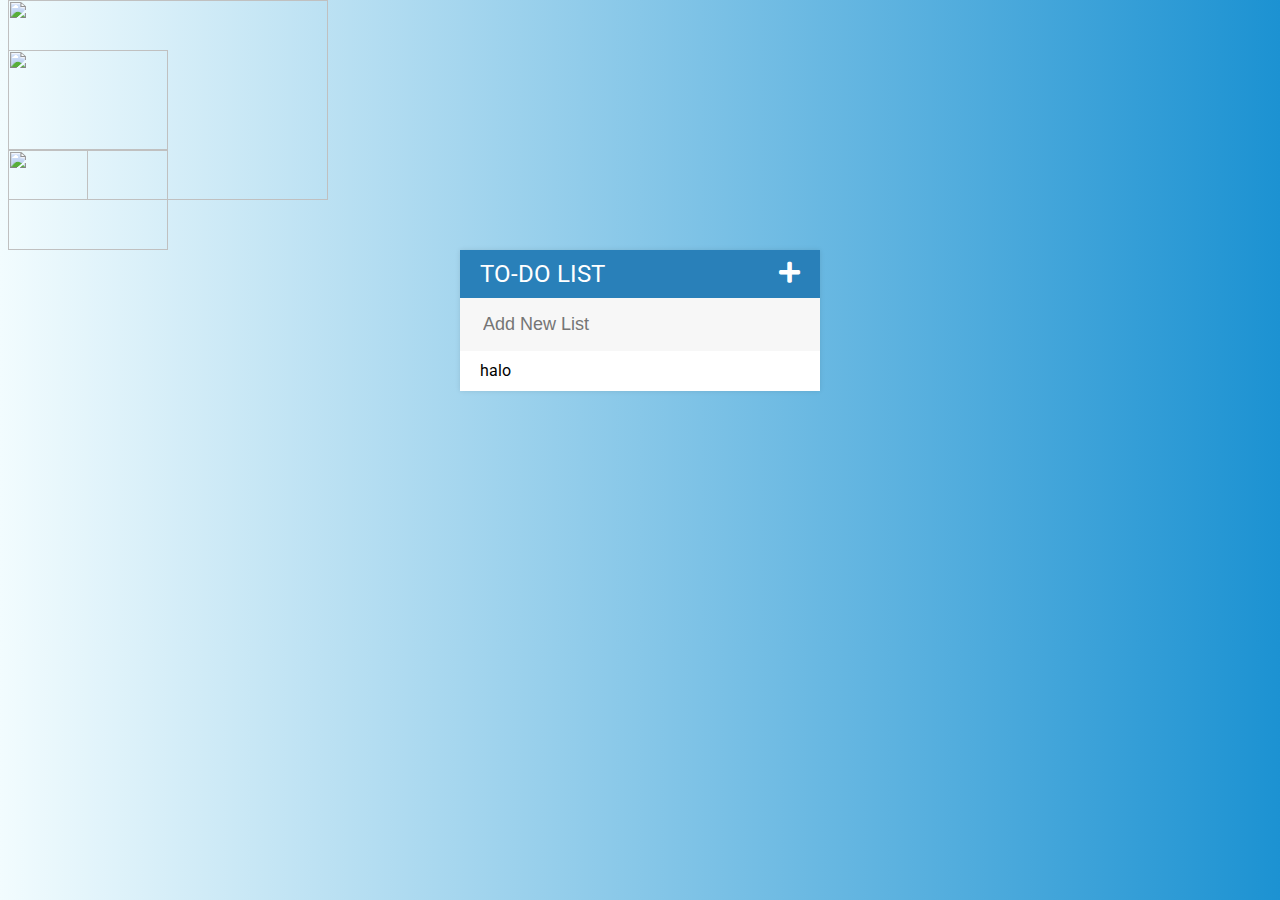
==== todolist.html @ 0048a2ed "todolist w/ add, remove, done feature" ====
<!DOCTYPE html>
<html>
<head>
	<title>Todo List</title>
	<link rel="stylesheet" type="text/css" href="todolist.css">
	<link rel="stylesheet" type="text/css" href="https://cdnjs.cloudflare.com/ajax/libs/font-awesome/5.13.0/css/all.min.css">
	<link href="https://fonts.googleapis.com/css2?family=Roboto:wght@400;500;700&display=swap" rel="stylesheet">
</head>
<body>
	<div class="anime">
		<img src="https://freepikpsd.com/wp-content/uploads/2019/10/round-cloud-png-3-Transparent-Images.png" width="80px" height="50px">
		<img src="https://freepikpsd.com/wp-content/uploads/2019/10/round-cloud-png-3-Transparent-Images.png" width="160px" height="100px">
		<img src="https://freepikpsd.com/wp-content/uploads/2019/10/round-cloud-png-3-Transparent-Images.png" width="320px" height="200px">
		<img src="https://freepikpsd.com/wp-content/uploads/2019/10/round-cloud-png-3-Transparent-Images.png" width="160px" height="100px">
	</div>
	<div class="container">
		<h1 id="plus">To-Do List <i class="fa fa-plus" ></i></h1>
		<input id="input" type="text" placeholder="Add New List">
		<ul id="list">
			 <li><span onclick="remove()"><i class="fa fa-trash"></i></span>halo</li>
		</ul>
	</div>

<script type="text/javascript" src="todolist.js"></script>
</body>
</html>
---- todolist.css ----
.anime{
	position: relative;
}
@keyframes clouds{
	from{transform: translateX(-100px)}
	to{transform: translateX(1400px)}
}


img:nth-of-type(1){
	position: absolute;
	left:0 ;
	top: -100px;
	animation: clouds 7s infinite linear;
}

img:nth-of-type(2){
	position: absolute;
	left: 0px;
	top: -100px;
	animation: clouds 10s infinite linear;
}
img:nth-of-type(3){
	position: absolute;
	left: 0px;
	top: -250px;
	animation: clouds 20s infinite linear;
}

img:nth-of-type(4){
	position: absolute;
	left: 0;
	top: -200px;
	animation: clouds 14s infinite linear;
}

.container{
	background: #f7f7f7;
	width: 360px;
	margin: 250px auto;
	box-shadow: 0 0 5px rgba(0,0,0,0.1);
}

li:hover span {
	width: 40px;
	opacity: 1.0;
}

.completed {
	color: gray;
	text-decoration: line-through;

}

.hide{
  opacity: 0;
  transition: opacity 1s linear;
}


.close {
  position: absolute;
  right: 0;
  top: 0;
  padding: 12px 16px 12px 16px;
}

.close:hover {
  background-color: #f44336;
  color: white;
}

h1 {
	background: #2980b9;
	color: white;
	margin: 0;
	padding: 10px 20px;
	text-transform: uppercase;
	font-size: 24px;
	font-weight: normal;
}
span {
	background: #e74c3c;
	height: 40px;
	margin-right: 20px;
	text-align: center;
	color: white;
	width: 0;
	display: inline-block;
	transition: 0.2s linear;
	opacity: 0;
}

.fa-plus {
	float: right;
}

#list{
	list-style: none;
	margin: 0;
	padding: 0;
}

body {
	font-family: "Roboto";
	background: #1c92d2;  /* fallback for old browsers */
	background: -webkit-linear-gradient(to right, #f2fcfe, #1c92d2);  /* Chrome 10-25, Safari 5.1-6 */
	background: linear-gradient(to right, #f2fcfe, #1c92d2); /* W3C, IE 10+/ Edge, Firefox 16+, Chrome 26+, Opera 12+, Safari 7+ */
	font-weight: normal;
}
#input {
	font-size: 18px;
	background: #f7f7f7;
	width: 100%;
	padding: 13px 13px 13px 20px;
	box-sizing: border-box;
	color: #2980b9;
	border: 3px solid rgba(0,0,0,0);
}
#input:focus {
	background: white;
	border: 3px solid #2980b9;
	outline: none;
}

li {
	background: #ffffff;
	height: 40px;
	line-height: 40px;
	color: black;
	font-weight: normal;
}
li:nth-child(2n) {
	background: #f7f7f7;
}
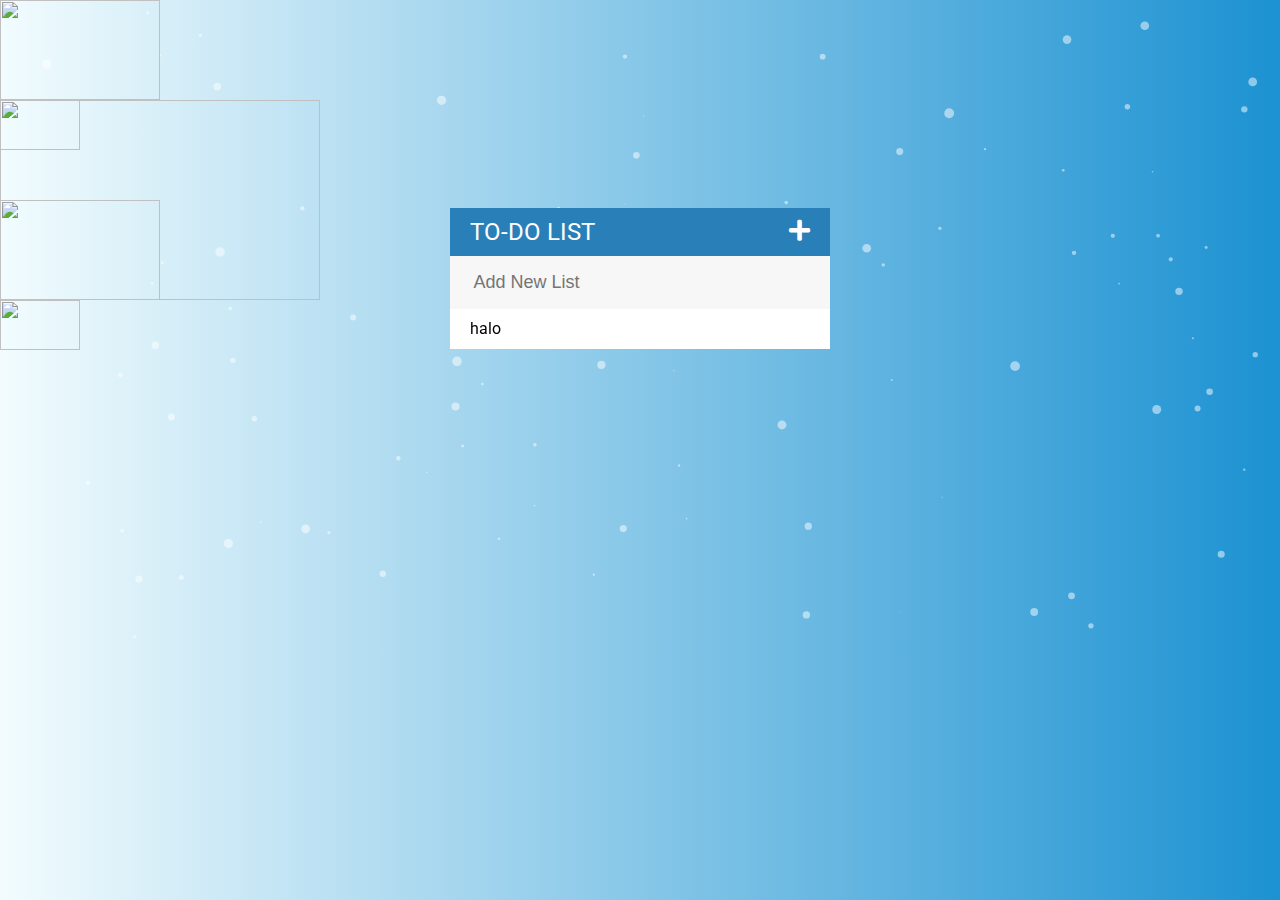
==== commit e79e65a5: "make snow fall" ====
--- a/todolist.html
+++ b/todolist.html
@@ -7,20 +7,24 @@
 	<link href="https://fonts.googleapis.com/css2?family=Roboto:wght@400;500;700&display=swap" rel="stylesheet">
 </head>
 <body>
-	<div class="anime">
-		<img src="https://freepikpsd.com/wp-content/uploads/2019/10/round-cloud-png-3-Transparent-Images.png" width="80px" height="50px">
-		<img src="https://freepikpsd.com/wp-content/uploads/2019/10/round-cloud-png-3-Transparent-Images.png" width="160px" height="100px">
-		<img src="https://freepikpsd.com/wp-content/uploads/2019/10/round-cloud-png-3-Transparent-Images.png" width="320px" height="200px">
-		<img src="https://freepikpsd.com/wp-content/uploads/2019/10/round-cloud-png-3-Transparent-Images.png" width="160px" height="100px">
+	<div id="snow-fall">
+			<img src="https://freepikpsd.com/wp-content/uploads/2019/10/round-cloud-png-3-Transparent-Images.png" width="80px" height="50px">
+			<img src="https://freepikpsd.com/wp-content/uploads/2019/10/round-cloud-png-3-Transparent-Images.png" width="80px" height="50px">
+			<img src="https://freepikpsd.com/wp-content/uploads/2019/10/round-cloud-png-3-Transparent-Images.png" width="160px" height="100px">
+			<img src="https://freepikpsd.com/wp-content/uploads/2019/10/round-cloud-png-3-Transparent-Images.png" width="320px" height="200px">
+			<img src="https://freepikpsd.com/wp-content/uploads/2019/10/round-cloud-png-3-Transparent-Images.png" width="160px" height="100px">
+		<div class="flex">
+			<div class="container">
+				<h1 id="plus">To-Do List <i class="fa fa-plus" ></i></h1>
+				<input id="input" type="text" placeholder="Add New List">
+			<ul id="list">
+				 <li><span onclick="remove()"><i class="fa fa-trash"></i></span>halo</li>
+			</ul>
+			</div>
+		</div>
 	</div>
-	<div class="container">
-		<h1 id="plus">To-Do List <i class="fa fa-plus" ></i></h1>
-		<input id="input" type="text" placeholder="Add New List">
-		<ul id="list">
-			 <li><span onclick="remove()"><i class="fa fa-trash"></i></span>halo</li>
-		</ul>
-	</div>
-
 <script type="text/javascript" src="todolist.js"></script>
+<script type="text/javascript" src="particles.js"></script>
+<script type="text/javascript" src="app.js"></script>
 </body>
 </html>--- a/todolist.css
+++ b/todolist.css
@@ -1,6 +1,4 @@
-.anime{
-	position: relative;
-}
+
 @keyframes clouds{
 	from{transform: translateX(-100px)}
 	to{transform: translateX(1400px)}
@@ -10,35 +8,45 @@
 img:nth-of-type(1){
 	position: absolute;
 	left:0 ;
-	top: -100px;
+	top: 100px;
 	animation: clouds 7s infinite linear;
 }
 
 img:nth-of-type(2){
 	position: absolute;
 	left: 0px;
-	top: -100px;
-	animation: clouds 10s infinite linear;
+	top: 300px;
+	animation: clouds 7s infinite linear;
 }
 img:nth-of-type(3){
 	position: absolute;
 	left: 0px;
-	top: -250px;
-	animation: clouds 20s infinite linear;
+	top: 200px;
+	animation: clouds 10s infinite linear;
 }
 
 img:nth-of-type(4){
 	position: absolute;
 	left: 0;
-	top: -200px;
+	top: 100px;
+	animation: clouds 20s infinite linear;
+}
+img:nth-of-type(5){
+	position: absolute;
+	left:0 ;
+	top: 0px;
 	animation: clouds 14s infinite linear;
 }
 
+
 .container{
 	background: #f7f7f7;
-	width: 360px;
-	margin: 250px auto;
+	width: 30%;
 	box-shadow: 0 0 5px rgba(0,0,0,0.1);
+	height: 100%;
+	position: absolute;
+	top: 200px;
+	left: 35%;
 }
 
 li:hover span {
@@ -108,6 +116,10 @@
 	background: linear-gradient(to right, #f2fcfe, #1c92d2); /* W3C, IE 10+/ Edge, Firefox 16+, Chrome 26+, Opera 12+, Safari 7+ */
 	font-weight: normal;
 }
+
+.flex{
+	position: relative;
+}
 #input {
 	font-size: 18px;
 	background: #f7f7f7;
